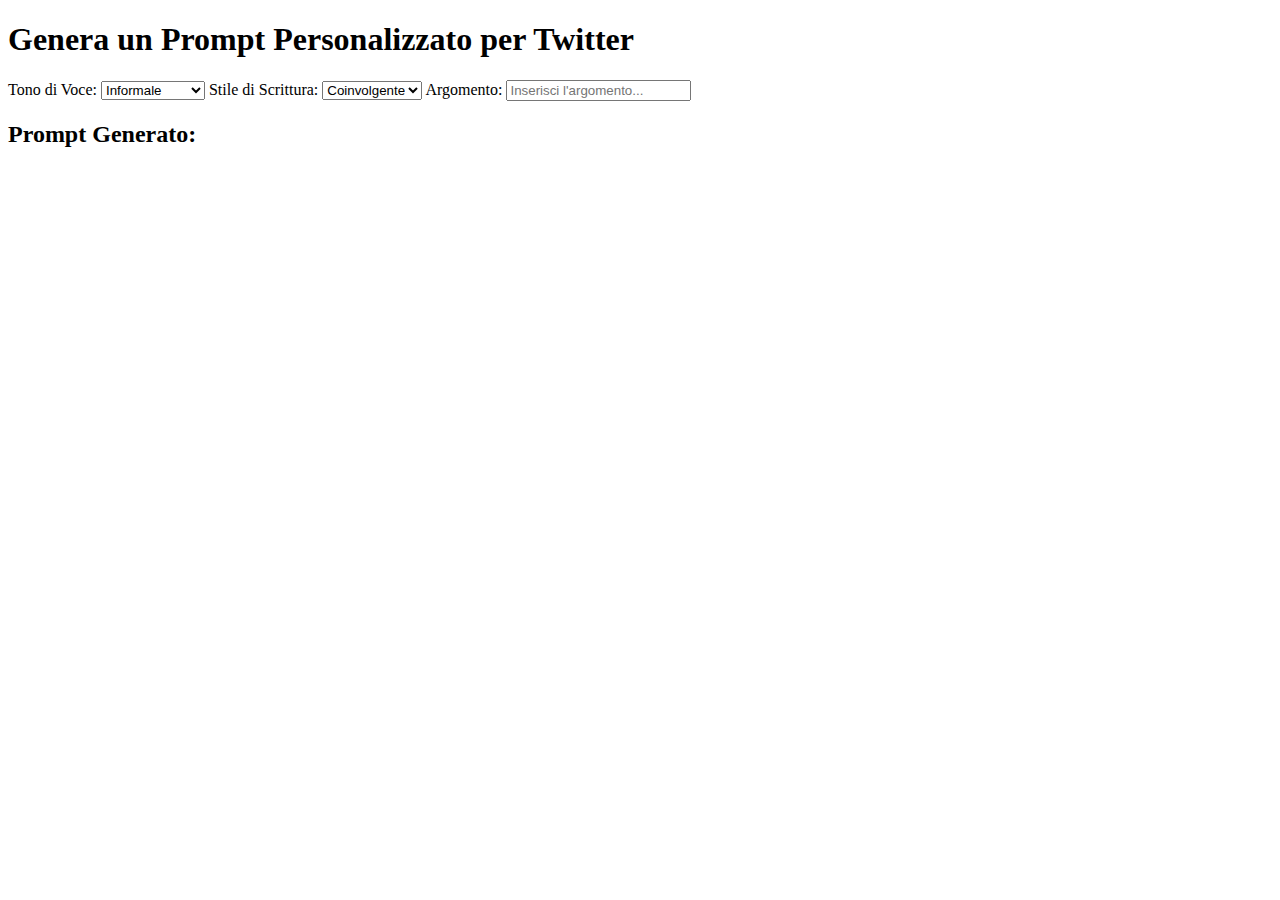
==== index.html @ 04c81ec2 "Aggiunta dei file iniziali del progetto" ====
<!DOCTYPE html>
<html lang="it">
<head>
  <meta charset="UTF-8">
  <meta name="viewport" content="width=device-width, initial-scale=1.0">
  <title>Generatore di Prompt Twitter</title>
  <link rel="stylesheet" href="styles.css">
</head>
<body>
  <h1>Genera un Prompt Personalizzato per Twitter</h1>
  <form id="promptForm">
    <!-- Campo per il tono di voce -->
    <label for="tone">Tono di Voce:</label>
    <select id="tone" name="tone">
      <option value="informale">Informale</option>
      <option value="professionale">Professionale</option>
      <option value="motivazionale">Motivazionale</option>
    </select>

    <!-- Campo per lo stile di scrittura -->
    <label for="style">Stile di Scrittura:</label>
    <select id="style" name="style">
      <option value="coinvolgente">Coinvolgente</option>
      <option value="umoristico">Umoristico</option>
      <option value="educativo">Educativo</option>
    </select>

    <!-- Campo per l'argomento -->
    <label for="topic">Argomento:</label>
    <input type="text" id="topic" name="topic" placeholder="Inserisci l'argomento...">
  </form>

  <div id="promptOutput">
    <h2>Prompt Generato:</h2>
    <p id="prompt"></p>
  </div>

  <script src="script.js"></script>
</body>
</html>
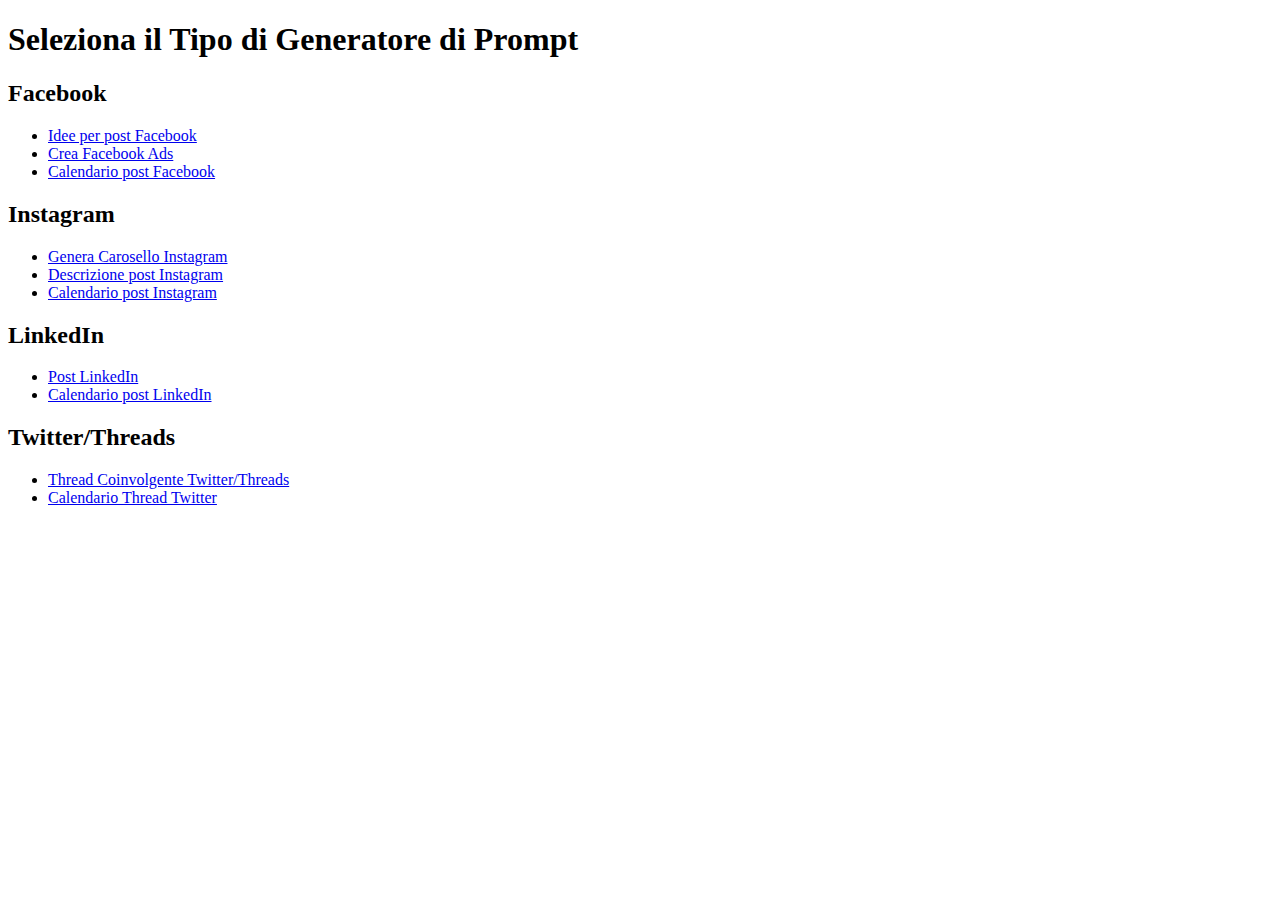
==== commit 40c297a1: "V2" ====
--- a/index.html
+++ b/index.html
@@ -3,38 +3,37 @@
 <head>
   <meta charset="UTF-8">
   <meta name="viewport" content="width=device-width, initial-scale=1.0">
-  <title>Generatore di Prompt Twitter</title>
+  <title>Generatore di Prompt per Social Media</title>
   <link rel="stylesheet" href="styles.css">
 </head>
 <body>
-  <h1>Genera un Prompt Personalizzato per Twitter</h1>
-  <form id="promptForm">
-    <!-- Campo per il tono di voce -->
-    <label for="tone">Tono di Voce:</label>
-    <select id="tone" name="tone">
-      <option value="informale">Informale</option>
-      <option value="professionale">Professionale</option>
-      <option value="motivazionale">Motivazionale</option>
-    </select>
+  <h1>Seleziona il Tipo di Generatore di Prompt</h1>
+  
+  <h2>Facebook</h2>
+  <ul>
+    <li><a href="pages/facebook-post-ideas.html">Idee per post Facebook</a></li>
+    <li><a href="pages/facebook-ad-creator.html">Crea Facebook Ads</a></li>
+    <li><a href="pages/facebook-post-calendar.html">Calendario post Facebook</a></li>
+  </ul>
 
-    <!-- Campo per lo stile di scrittura -->
-    <label for="style">Stile di Scrittura:</label>
-    <select id="style" name="style">
-      <option value="coinvolgente">Coinvolgente</option>
-      <option value="umoristico">Umoristico</option>
-      <option value="educativo">Educativo</option>
-    </select>
+  <h2>Instagram</h2>
+  <ul>
+    <li><a href="pages/instagram-carousel.html">Genera Carosello Instagram</a></li>
+    <li><a href="pages/instagram-description.html">Descrizione post Instagram</a></li>
+    <li><a href="pages/instagram-post-calendar.html">Calendario post Instagram</a></li>
+  </ul>
 
-    <!-- Campo per l'argomento -->
-    <label for="topic">Argomento:</label>
-    <input type="text" id="topic" name="topic" placeholder="Inserisci l'argomento...">
-  </form>
+  <h2>LinkedIn</h2>
+  <ul>
+    <li><a href="pages/linkedin-post.html">Post LinkedIn</a></li>
+    <li><a href="pages/linkedin-post-calendar.html">Calendario post LinkedIn</a></li>
+  </ul>
 
-  <div id="promptOutput">
-    <h2>Prompt Generato:</h2>
-    <p id="prompt"></p>
-  </div>
-
-  <script src="script.js"></script>
+  <h2>Twitter/Threads</h2>
+  <ul>
+    <li><a href="pages/twitter-thread.html">Thread Coinvolgente Twitter/Threads</a></li>
+    <li><a href="pages/twitter-thread-calendar.html">Calendario Thread Twitter</a></li>
+  </ul>
+  
 </body>
 </html>
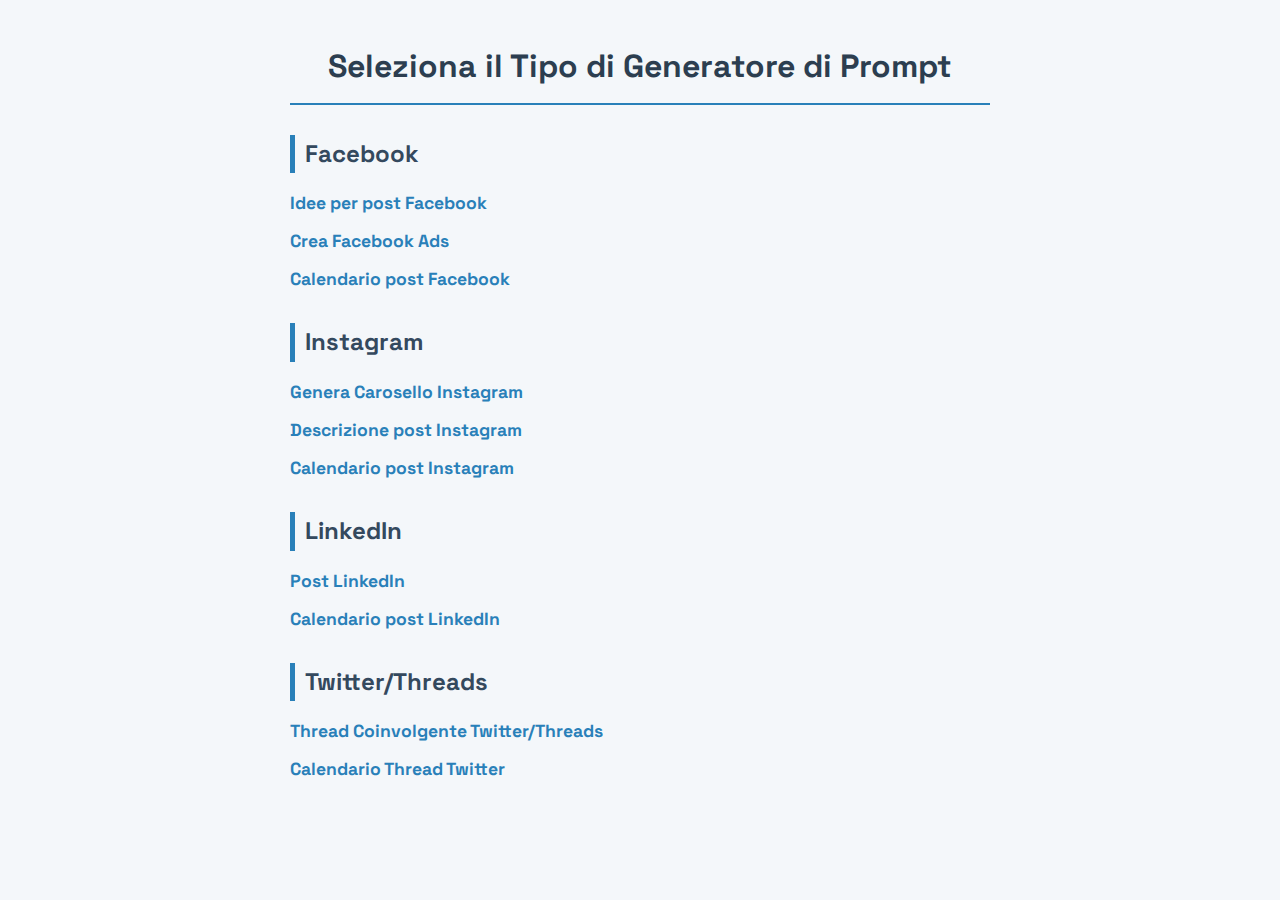
==== commit 5f3b9b1a: "Correzione Stile" ====
--- a/index.html
+++ b/index.html
@@ -5,6 +5,7 @@
   <meta name="viewport" content="width=device-width, initial-scale=1.0">
   <title>Generatore di Prompt per Social Media</title>
   <link rel="stylesheet" href="styles.css">
+  <link href="https://fonts.googleapis.com/css2?family=Space+Grotesk:wght@400;500;700&display=swap" rel="stylesheet">
 </head>
 <body>
   <h1>Seleziona il Tipo di Generatore di Prompt</h1>
--- a/styles.css
+++ b/styles.css
@@ -0,0 +1,138 @@
+/* styles.css */
+
+body {
+  font-family: 'Space Grotesk', sans-serif;
+  max-width: 700px;
+  margin: auto;
+  padding: 20px;
+  background-color: #f4f7fa;
+  color: #333;
+  line-height: 1.6;
+}
+
+h1 {
+  color: #2c3e50;
+  font-size: 2em;
+  text-align: center;
+  margin-bottom: 20px;
+  border-bottom: 2px solid #2980b9;
+  padding-bottom: 10px;
+}
+
+h2 {
+  color: #34495e;
+  font-size: 1.5em;
+  margin-top: 30px;
+  margin-bottom: 10px;
+  border-left: 5px solid #2980b9;
+  padding-left: 10px;
+}
+
+ul {
+  list-style-type: none;
+  padding: 0;
+}
+
+ul li {
+  margin: 10px 0;
+}
+
+ul li a {
+  text-decoration: none;
+  color: #2980b9;
+  font-weight: bold;
+  font-size: 1.1em;
+}
+
+ul li a:hover {
+  color: #1a5276;
+  text-decoration: underline;
+}
+
+form {
+  background-color: #fff;
+  padding: 20px;
+  border-radius: 8px;
+  box-shadow: 0 4px 8px rgba(0, 0, 0, 0.1);
+  margin-bottom: 20px;
+  border: 1px solid #ddd;
+}
+
+label {
+  display: block;
+  font-weight: bold;
+  margin: 15px 0 5px;
+  color: #34495e;
+}
+
+input, select, textarea {
+  width: 100%;
+  padding: 10px;
+  margin-bottom: 10px;
+  border: 1px solid #ccc;
+  border-radius: 4px;
+  background-color: #f9f9f9;
+  font-size: 1em;
+  transition: border-color 0.3s;
+}
+
+input:focus, select:focus, textarea:focus {
+  border-color: #2980b9;
+  outline: none;
+}
+
+button {
+  background-color: #2980b9;
+  color: #fff;
+  padding: 10px 15px;
+  border: none;
+  border-radius: 4px;
+  cursor: pointer;
+  font-size: 1em;
+  transition: background-color 0.3s;
+  display: block;
+  width: 100%;
+  margin-top: 15px;
+}
+
+button:hover {
+  background-color: #1a5276;
+}
+
+#promptOutput {
+  background-color: #fefefe;
+  padding: 20px;
+  border-radius: 8px;
+  border: 1px solid #ddd;
+  margin-top: 20px;
+  box-shadow: 0 4px 8px rgba(0, 0, 0, 0.1);
+}
+
+#promptOutput h2 {
+  margin-top: 0;
+  color: #2c3e50;
+}
+
+#promptOutput p {
+  color: #555;
+  line-height: 1.5;
+}
+
+@media (max-width: 768px) {
+  body {
+      padding: 10px;
+  }
+
+  h1 {
+      font-size: 1.8em;
+  }
+
+  h2 {
+      font-size: 1.3em;
+  }
+
+  button {
+      font-size: 1em;
+      padding: 8px;
+  }
+}
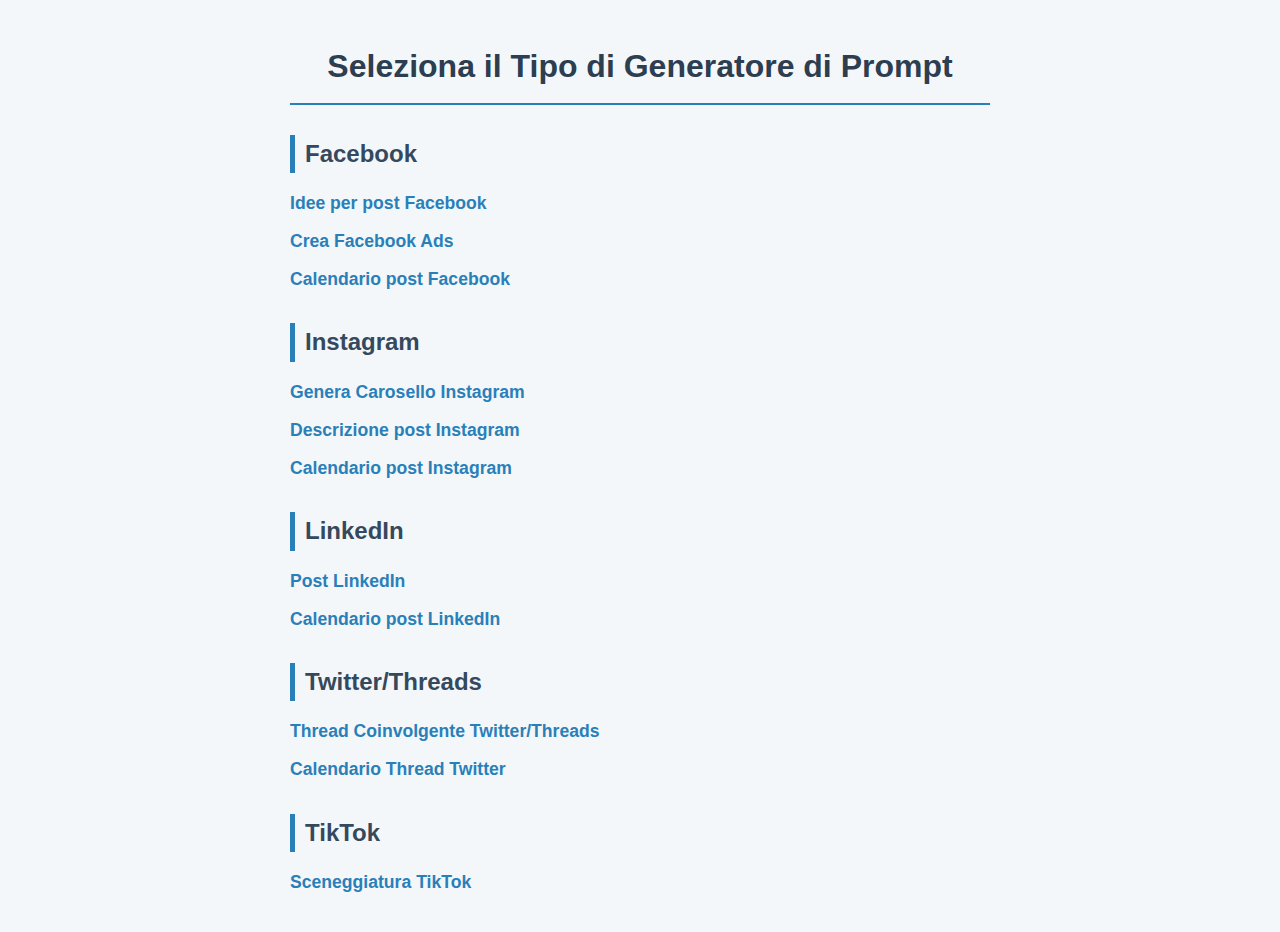
==== commit f9bd9c5d: "TikTok Script" ====
--- a/index.html
+++ b/index.html
@@ -5,7 +5,6 @@
   <meta name="viewport" content="width=device-width, initial-scale=1.0">
   <title>Generatore di Prompt per Social Media</title>
   <link rel="stylesheet" href="styles.css">
-  <link href="https://fonts.googleapis.com/css2?family=Space+Grotesk:wght@400;500;700&display=swap" rel="stylesheet">
 </head>
 <body>
   <h1>Seleziona il Tipo di Generatore di Prompt</h1>
@@ -35,6 +34,11 @@
     <li><a href="pages/twitter-thread.html">Thread Coinvolgente Twitter/Threads</a></li>
     <li><a href="pages/twitter-thread-calendar.html">Calendario Thread Twitter</a></li>
   </ul>
+
+  <h2>TikTok</h2>
+  <ul>
+    <li><a href="pages/tiktok-script.html">Sceneggiatura TikTok</a></li>
+  </ul>
   
 </body>
 </html>
